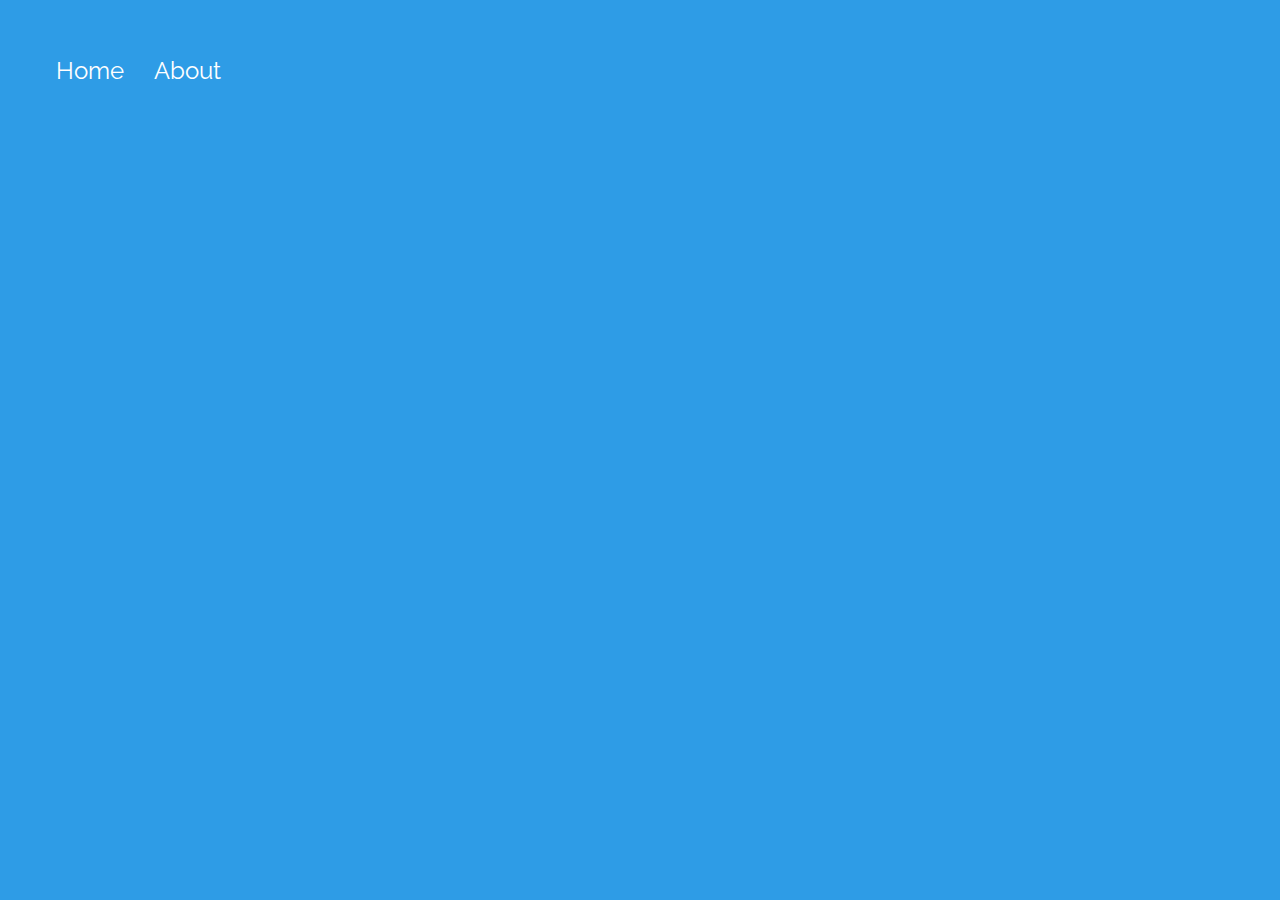
==== index.html @ 10f30464 "Auto-generated commit" ====
<!doctype html>
<html lang="en">
<head>
  <meta charset="utf-8">
  <title>Ng5</title>
  <base href="https://RodBrowning.github.io/Angular-lista-de-objetivos/">
  <meta name="viewport" content="width=device-width, initial-scale=1">
  <link rel="icon" type="image/x-icon" href="favicon.ico">
<link rel="stylesheet" href="styles.23be4d8a617f0587edf1.css"></head>
<body>
  <app-root></app-root>
<script type="text/javascript" src="runtime.ec2944dd8b20ec099bf3.js"></script><script type="text/javascript" src="polyfills.1ef83d22ada557f4a131.js"></script><script type="text/javascript" src="main.a8eac96e7c041642f32b.js"></script></body>
</html>
---- styles.23be4d8a617f0587edf1.css ----
@import url(https://fonts.googleapis.com/css?family=Raleway);body{background:#2e9ce6;padding:3em;font-family:Raleway,Arial;color:#fff}ul{list-style:none;margin:0 0 2em;padding:0}ul li{display:inline;margin-right:30px}ul li a{font-size:1.5em}a{color:#fff;text-decoration:none}
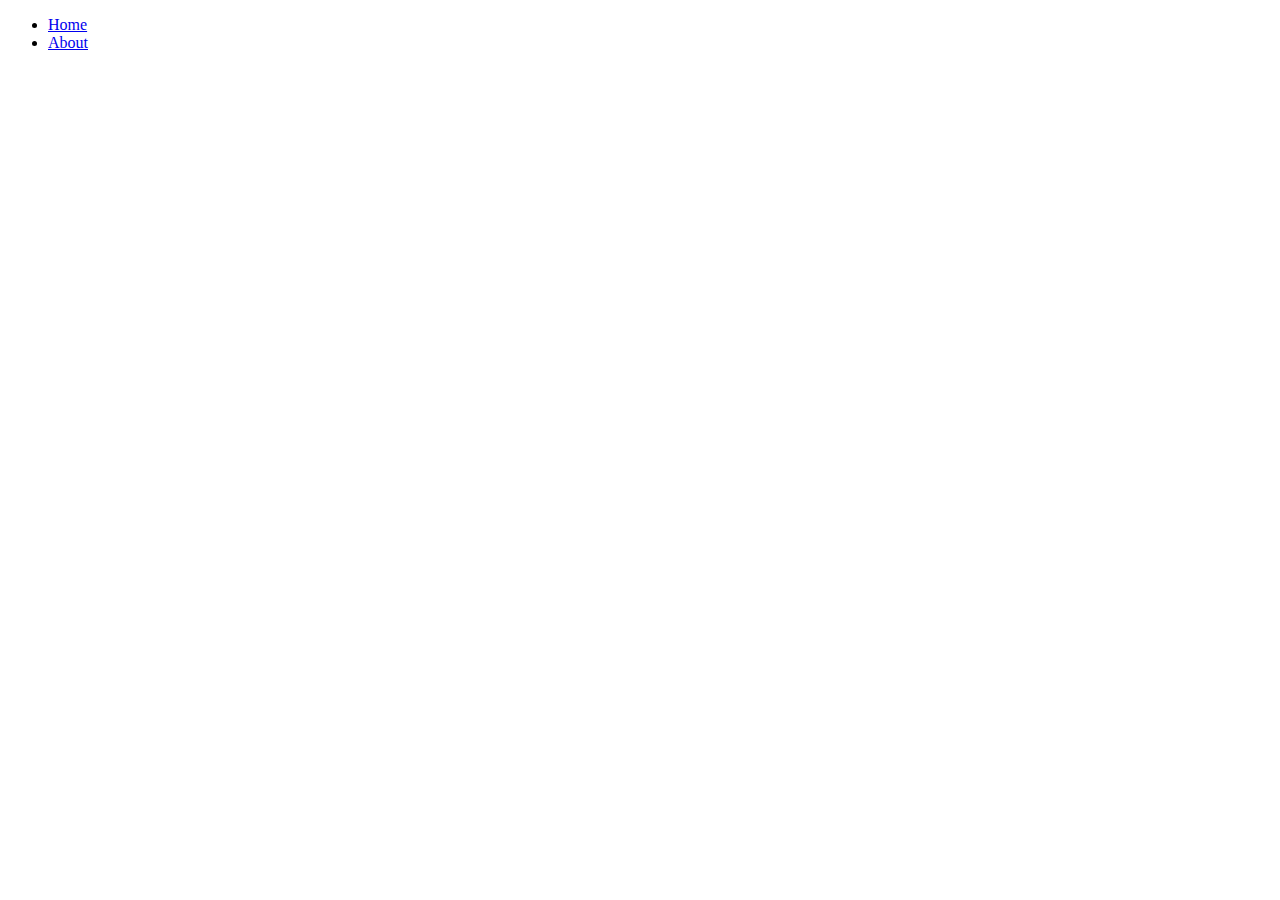
==== commit af4e1917: "Auto-generated commit" ====
--- a/index.html
+++ b/index.html
@@ -9,5 +9,5 @@
 <link rel="stylesheet" href="styles.23be4d8a617f0587edf1.css"></head>
 <body>
   <app-root></app-root>
-<script type="text/javascript" src="runtime.ec2944dd8b20ec099bf3.js"></script><script type="text/javascript" src="polyfills.1ef83d22ada557f4a131.js"></script><script type="text/javascript" src="main.a8eac96e7c041642f32b.js"></script></body>
+<script type="text/javascript" src="runtime.ec2944dd8b20ec099bf3.js"></script><script type="text/javascript" src="polyfills.1ef83d22ada557f4a131.js"></script><script type="text/javascript" src="main.d85158019b1919484088.js"></script></body>
 </html>
